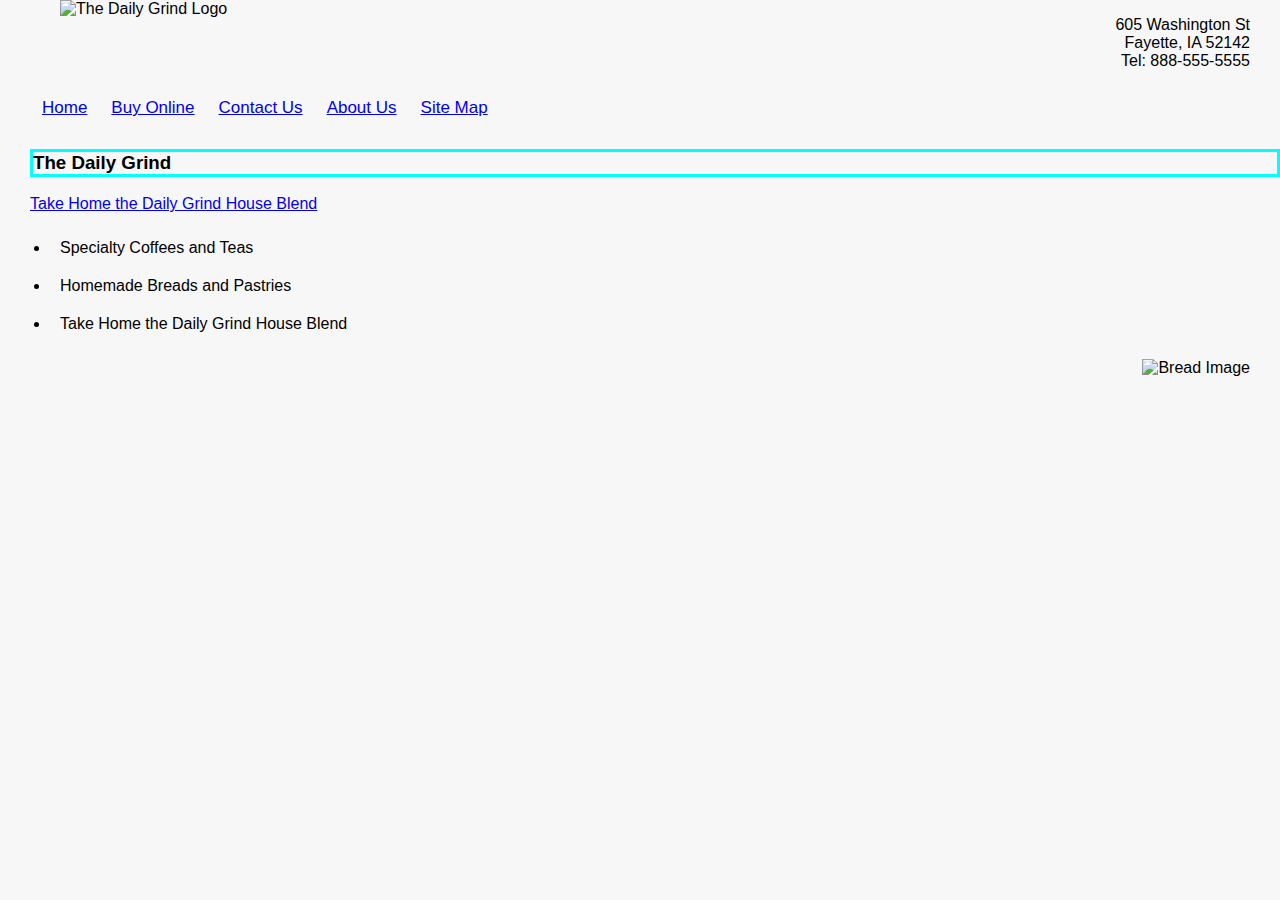
==== index.html @ e33f9cba "Add files via upload" ====
<!DOCTYPE html>
<html lang="en">
  <head>
    <meta charset="UTF-8" />
    <meta name="viewport" content="width=device-width, initial-scale=1.0" />
    <meta http-equiv="X-UA-Compatible" content="ie=edge" />
    <title>The Daily Grind Coffee House</title>
    <link rel="stylesheet" href="styles.css" />
  </head>
  <body>
    <div class="top">
      <!-- Daily Grind Logo Iamage -->
      <img
        class="logo"
        src="images/dailygrindlogo.jpg"
        alt="The Daily Grind Logo"
      />

      <div class="addressPhone">
        <p>605 Washington St<br />Fayette, IA 52142<br />Tel: 888-555-5555</p>
      </div>
    </div>

    <!-- Navigation Links -->
    <div class="navbar">
      <a href="#"> Home</a>
      <a href="#"> Buy Online</a>
      <a href="contact.html"> Contact Us</a>
      <a href="#"> About Us</a>
      <a href="#"> Site Map</a>
    </div>

    <!-- Plaintext -->
    <h3 class="title">The Daily Grind</h3>
    <p><a href="house_blend.html">Take Home the Daily Grind House Blend</a></p>

    <div class="ul">
      <!-- Unordered List -->
      <ul>
        <li>Specialty Coffees and Teas</li>
        <li>Homemade Breads and Pastries</li>
        <li>Take Home the Daily Grind House Blend</li>
      </ul>
    </div>
    <div class="breads">
      <!-- Additional Image at the end of the main page -->
      <img src="images/Breads.jpg" alt="Bread Image" />
    </div>
  </body>
</html>
---- styles.css ----
* {
}

html {
}

.logo {
  padding-left: 30px;
}

.addressPhone {
  float: right;
  padding-right: 30px;
  text-align: right;
}

/* NAVIGATION STYLES */
.navbar {
  width: 100%;
  overflow: auto;
}

/* Navbar links */
.navbar a {
  float: left;
  text-align: center;
  padding: 12px;
  font-size: 17px;
}

/* Add responsiveness - will automatically display the navbar vertically instead of horizontally on screens less than 500 pixels */
@media screen and (max-width: 500px) {
  .navbar a {
    float: none;
    display: block;
  }
}

.title {
  border: 3px solid;
  border-color: aqua;
  font-weight: 700;
}
body {
  font-family: "Arial", sans-serif;
  background-color: #f7f7f7;
  color: black;
  margin: 0px;
  padding-left: 30px;
}

ul {
  padding-left: 20px;
}

li {
  padding: 10px;
}

.breads {
  margin-top: 0px;
  padding-top: 0px;
  padding-bottom: 100px;
  padding-right: 30px;
  float: right;
}
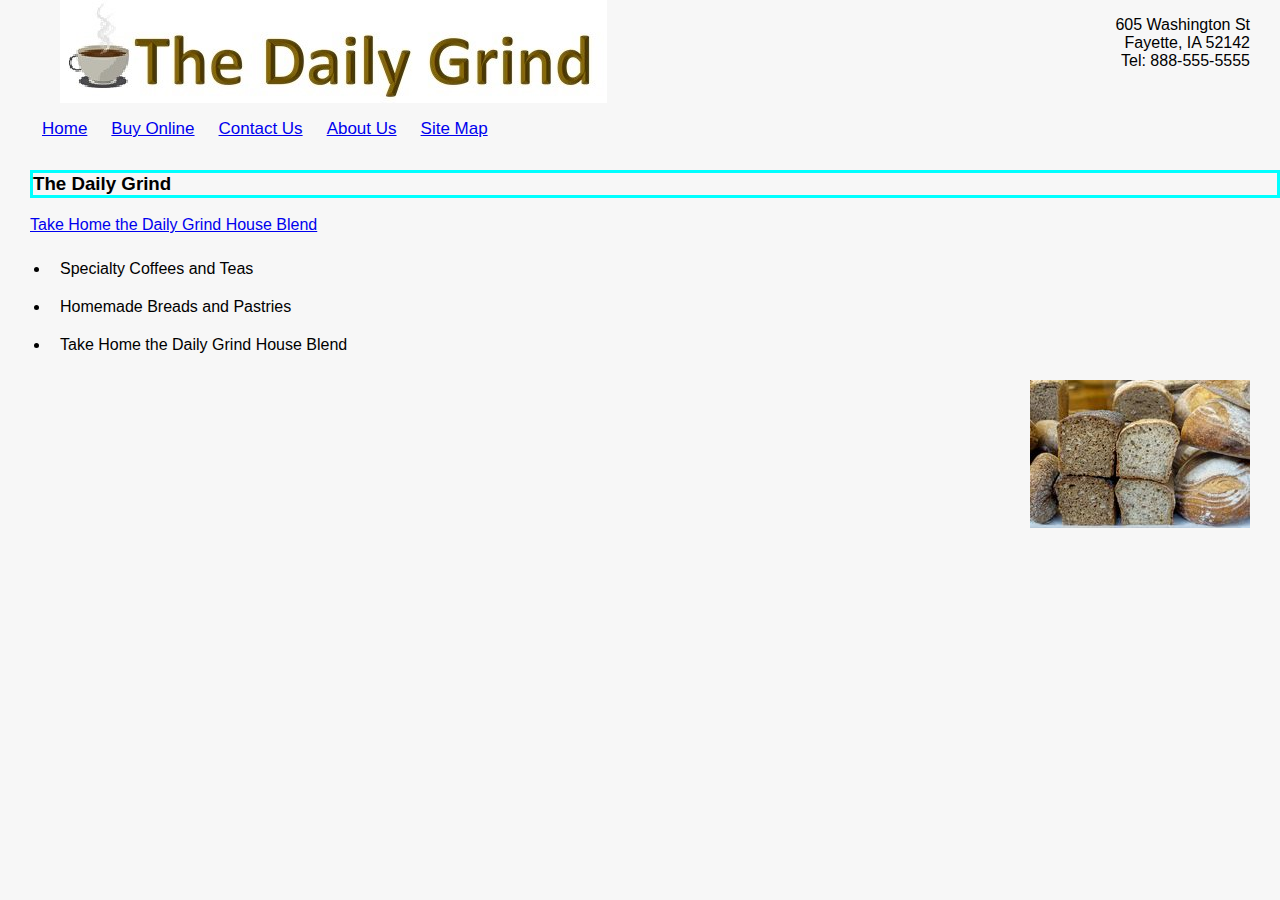
==== commit f57f38bc: "Update index.html" ====
--- a/index.html
+++ b/index.html
@@ -1,11 +1,11 @@
 <!DOCTYPE html>
 <html lang="en">
   <head>
-    <meta charset="UTF-8" />
-    <meta name="viewport" content="width=device-width, initial-scale=1.0" />
-    <meta http-equiv="X-UA-Compatible" content="ie=edge" />
+    <meta charset="UTF-8">
+    <meta name="viewport" content="width=device-width, initial-scale=1.0">
+    <meta http-equiv="X-UA-Compatible" content="ie=edge">
     <title>The Daily Grind Coffee House</title>
-    <link rel="stylesheet" href="styles.css" />
+    <link rel="stylesheet" href="styles.css">
   </head>
   <body>
     <div class="top">
@@ -14,10 +14,10 @@
         class="logo"
         src="images/dailygrindlogo.jpg"
         alt="The Daily Grind Logo"
-      />
+      >
 
       <div class="addressPhone">
-        <p>605 Washington St<br />Fayette, IA 52142<br />Tel: 888-555-5555</p>
+        <p>605 Washington St<br>Fayette, IA 52142<br>Tel: 888-555-5555</p>
       </div>
     </div>
 
@@ -44,7 +44,7 @@
     </div>
     <div class="breads">
       <!-- Additional Image at the end of the main page -->
-      <img src="images/Breads.jpg" alt="Bread Image" />
+      <img src="images/Breads.jpg" alt="Bread Image">
     </div>
   </body>
 </html>
